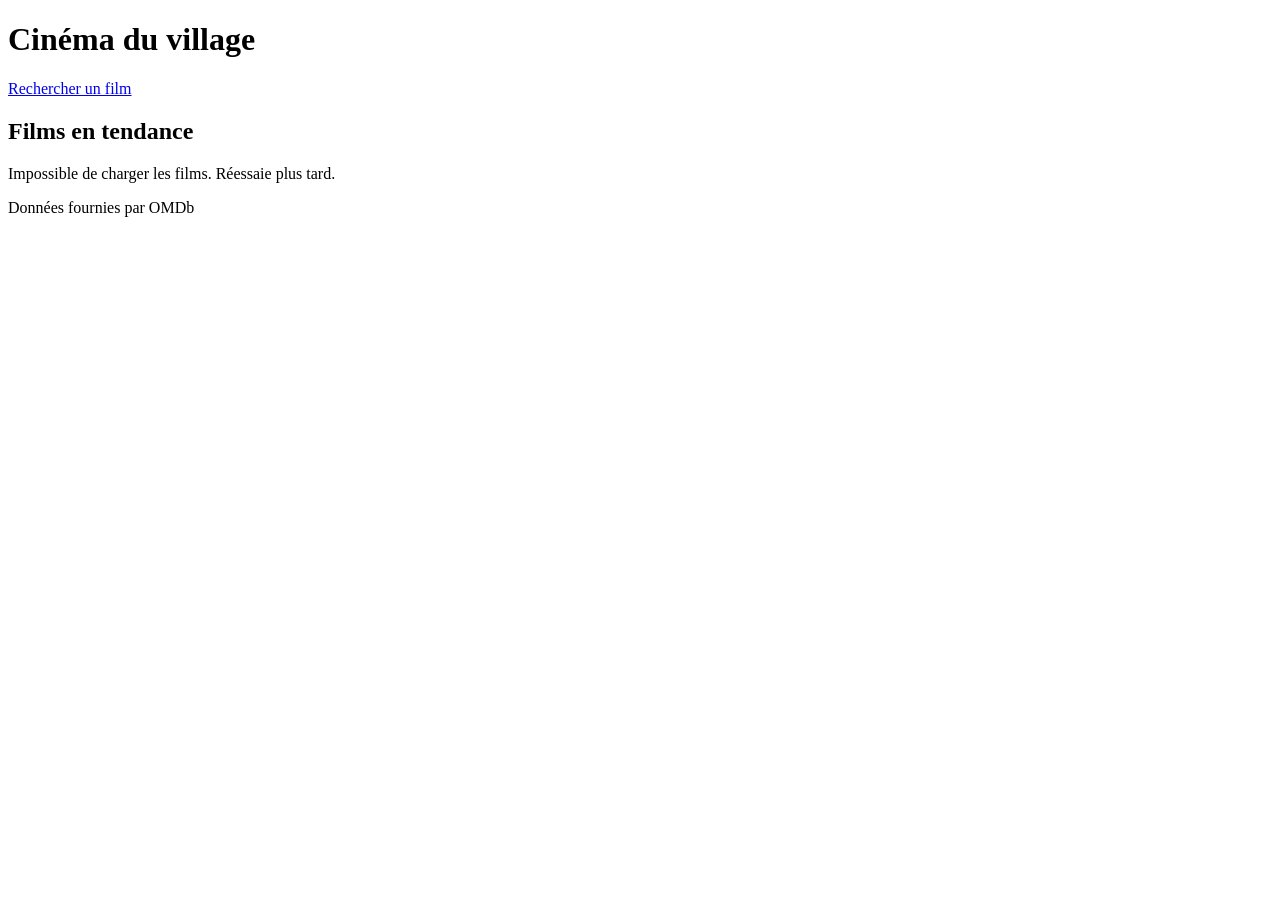
==== ProjetCinema/IndexPages/index.html @ 65ff8c13 "Création de la section films en tendance en récupérant les infos via l'API" ====
<!DOCTYPE html>
<html lang="fr">

<head>
    <meta charset="UTF-8">
    <meta name="viewport" content="width=device-width, initial-scale=1.0">
    <title>Accueil</title>
    <link rel="stylesheet" href="index.css">
</head>

<body>
    <header>
        <h1>Cinéma du village</h1>
        <nav>
            <a href="../SearchPages/search.html">Rechercher un film</a>
        </nav>
    </header>
    <main>
        <h2>Films en tendance</h2>
        <section id="movie-list"> </section>
    </main>

    <footer>
        <p>Données fournies par OMDb</p>
    </footer>
    
    <script type="module" src="index.js"></script>
</body>

</html>
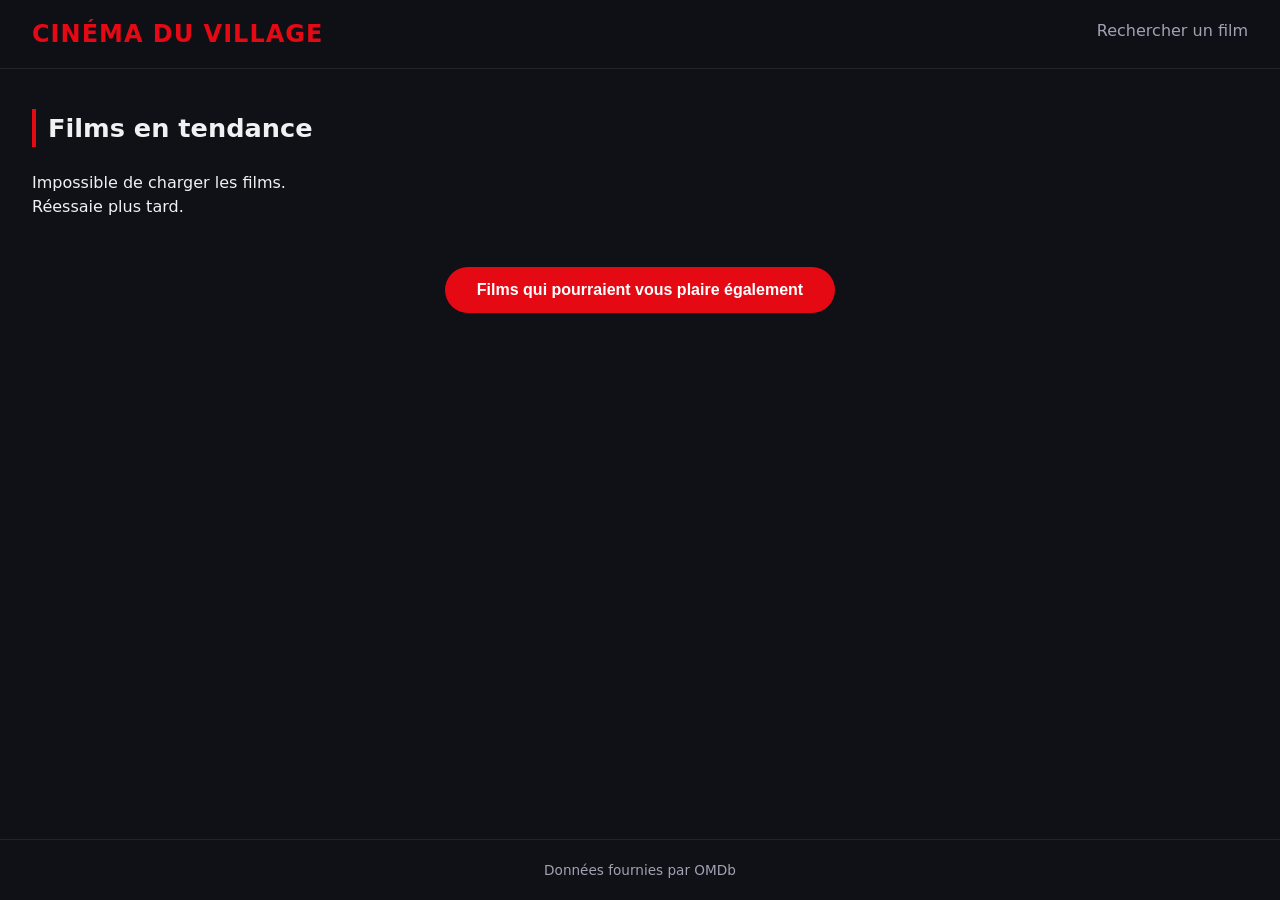
==== commit 4f897674: "Création de l'affiche de films supplémentaire dans ma page index html, js + css" ====
--- a/ProjetCinema/IndexPages/index.html
+++ b/ProjetCinema/IndexPages/index.html
@@ -18,6 +18,8 @@
     <main>
         <h2>Films en tendance</h2>
         <section id="movie-list"> </section>
+        <button id="load-more">Films qui pourraient vous plaire également</button>
+        <section id="random-movie"> </section>
     </main>
 
     <footer>
--- a/ProjetCinema/IndexPages/index.css
+++ b/ProjetCinema/IndexPages/index.css
@@ -0,0 +1,181 @@
+/* Pour la raison que je ne suis pas designer, j'admets avoir demandé à l'IA claude de m'aider un peu à faire un visuel esthétique pour le site du cinéma*/
+
+
+:root {
+  --bg: #0f1117;
+  --bg-card: #1a1d27;
+  --bg-header: rgba(15, 17, 23, 0.9);
+  --text: #f1f1f4;
+  --text-muted: #a0a3b1;
+  --accent: #e50914;
+  --accent-hover: #ff2a36;
+  --radius: 12px;
+}
+
+*{
+    box-sizing: border-box;
+    margin: 0;
+    padding: 0;
+}
+
+body {
+  font-family: "Segoe UI", system-ui, -apple-system, sans-serif;
+  background: var(--bg);
+  color: var(--text);
+  line-height: 1.5;
+  min-height: 100vh;
+  display: flex;
+  flex-direction: column;
+}
+
+/* En-tête */
+header {
+  position: sticky;
+  top: 0;
+  z-index: 10;
+  display: flex;
+  align-items: center;
+  justify-content: space-between;
+  flex-wrap: wrap;
+  gap: 12px;
+  padding: 16px 32px;
+  background: var(--bg-header);
+  backdrop-filter: blur(8px);
+  border-bottom: 1px solid rgba(255, 255, 255, 0.08);
+}
+
+header h1 {
+  font-size: 1.5rem;
+  color: var(--accent);
+  letter-spacing: 1px;
+  text-transform: uppercase;
+}
+
+nav {
+  display: flex;
+  gap: 24px;
+}
+
+nav a {
+  color: var(--text-muted);
+  text-decoration: none;
+  font-weight: 500;
+  padding-bottom: 4px;
+  border-bottom: 2px solid transparent;
+  transition: color 0.2s, border-color 0.2s;
+}
+ 
+nav a:hover {
+  color: var(--text);
+  border-color: var(--accent);
+}
+
+
+/* Contenu principal */
+main {
+  flex: 1;
+  width: 100%;
+  max-width: 1300px;
+  margin: 0 auto;
+  padding: 32px;
+}
+ 
+main h2 {
+  font-size: 1.6rem;
+  margin: 8px 0 24px;
+  padding-left: 12px;
+  border-left: 4px solid var(--accent);
+}
+
+/*Section films en tendance*/
+/* Afficher les films en grille */
+#movie-list,
+#random-movie {
+  display: grid;
+  grid-template-columns: repeat(4, 1fr);
+  gap: 24px;
+}
+
+/* CSS pour les cartes de films */
+.card {
+  display: flex;
+  flex-direction: column;
+  background: var(--bg-card);
+  border-radius: var(--radius);
+  overflow: hidden;
+  text-decoration: none;
+  color: inherit;
+  box-shadow: 0 4px 12px rgba(0, 0, 0, 0.35);
+  transition: transform 0.25s, box-shadow 0.25s;
+}
+ 
+.card:hover {
+  transform: translateY(-6px);
+  box-shadow: 0 12px 28px rgba(229, 9, 20, 0.25);
+}
+ 
+.card img {
+  display: block;
+  width: 100%;
+  aspect-ratio: 2 / 3;
+  object-fit: cover;
+  background: #262a38;
+}
+ 
+.card h3 {
+  font-size: 1.05rem;
+  padding: 14px 14px 0;
+}
+ 
+.card .year {
+  padding: 4px 14px 0;
+  font-size: 0.85rem;
+  color: var(--accent);
+  font-weight: 600;
+}
+ 
+/* Résumé limité à 10 lignes */
+.card .plot {
+  display: -webkit-box;
+  -webkit-line-clamp: 10;
+  line-clamp: 10;
+  -webkit-box-orient: vertical;
+  overflow: hidden;
+  padding: 8px 14px 16px;
+  font-size: 0.88rem;
+  color: var(--text-muted);
+}
+ 
+/* Bouton */
+button {
+  display: block;
+  margin: 48px auto 28px;
+  padding: 14px 32px;
+  font-size: 1rem;
+  font-weight: 600;
+  color: #fff;
+  background: var(--accent);
+  border: none;
+  border-radius: 999px;
+  cursor: pointer;
+  transition: background 0.2s, transform 0.2s;
+}
+ 
+button:hover:not(:disabled) {
+  background: var(--accent-hover);
+  transform: scale(1.04);
+}
+ 
+button:disabled {
+  opacity: 0.6;
+  cursor: wait;
+}
+ 
+/* Pied de page */
+footer {
+  padding: 20px;
+  text-align: center;
+  font-size: 0.85rem;
+  color: var(--text-muted);
+  border-top: 1px solid rgba(255, 255, 255, 0.08);
+}
